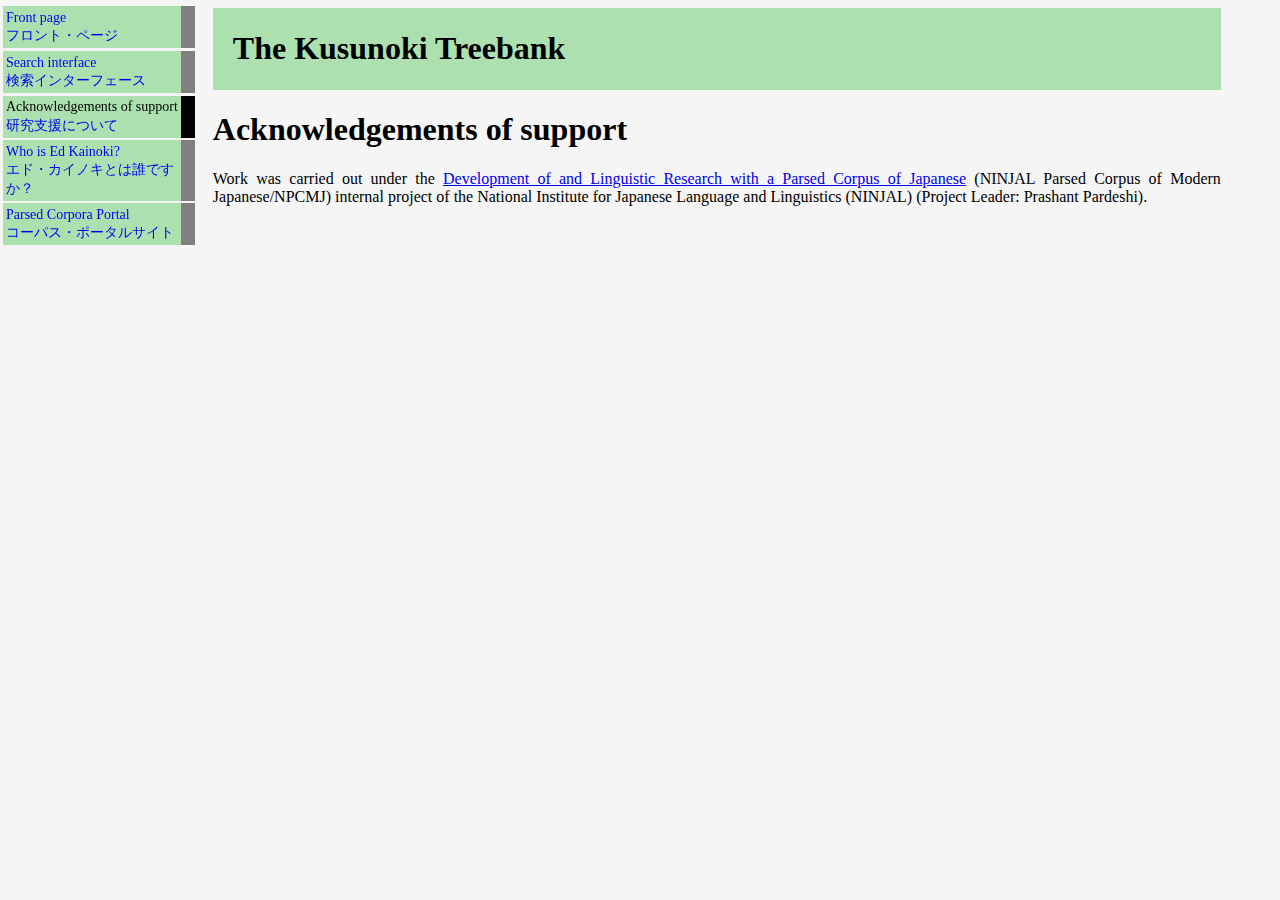
==== acknowledgements.html @ fa9553b1 "update" ====
<!DOCTYPE html>
<html>
<head>
  <meta http-equiv="content-type" content="text/html; charset=UTF-8">
  <title>The Kusunoki Treebank</title>
  <link rel="stylesheet" href="style.css">
</head>
<body>

<div id="headline1">
<h1>The Kusunoki Treebank</h1>
</div>

<ul class="navbar">
<li><a href="index.html">Front page</a><br><a href="front_page_Japanese.html">フロント・ページ</a>
<li><a href="https://oncoj.orinst.ox.ac.uk/cgi-bin/kusunoki.sh">Search interface<br>検索インターフェース</a>
<li class="active">Acknowledgements of support<br><a href="acknowledgements_Japanese.html">研究支援について</a>
<li><a href="whoisEdKainoki.html">Who is Ed Kainoki?</a><br><a href="whoisEdKainoki_Japanese.html">エド・カイノキとは誰ですか？</a>
<li><a href="https://oncoj.orinst.ox.ac.uk/">Parsed Corpora Portal<br>コーパス・ポータルサイト</a>
</ul>

<h1>Acknowledgements of support</h1>

<p align="justify">
<!-- Until 2022/03/31 work -->
Work was carried out under the
<a href="https://npcmj.ninjal.ac.jp/?lang=en">Development of and Linguistic Research with a Parsed Corpus of Japanese</a>
(NINJAL Parsed Corpus of Modern Japanese/NPCMJ) internal project of the National Institute for Japanese Language and Linguistics (NINJAL) (Project Leader: Prashant Pardeshi).
</p>

</body>
</html>
---- style.css ----
#headline1 {
  background: #ACE1AF;
  padding-left: 20px;
  padding-top: 1px;
  padding-bottom: 1px;
}
body {
  background: #F5F5F5;
  padding-left: 16%;
  padding-right: 4%;
  padding-bottom: 1em;
}
ul.navbar {
  list-style-type: none;
  padding: 0;
  margin: 0;
  position: fixed;
  top: 0.2em;
  left: 0.2em;
  width: 15%;
  word-break: break-word;
}
ul.navbar li.active {
  border-right: 1em solid black;
}
ul.navbar li {
  background: #ACE1AF;
  margin: 0.2em 0;
  padding: 0.2em;
  border-right: 1em solid gray;
  height: 110%;
  line-height: 130%;
  font-size: 14px;
}
ul.navbar a {
  text-decoration: none
}
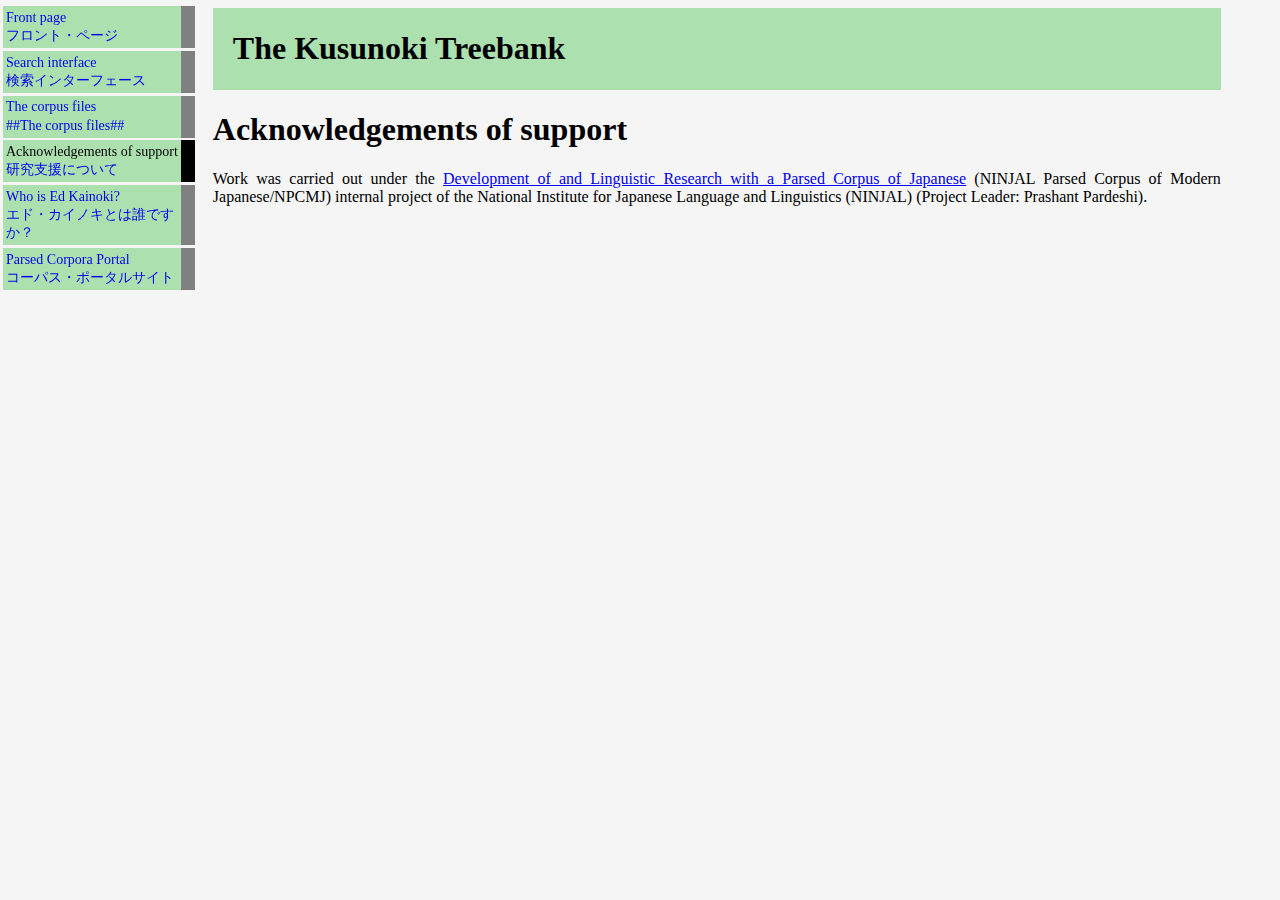
==== commit b148dfdd: "update" ====
--- a/acknowledgements.html
+++ b/acknowledgements.html
@@ -14,6 +14,7 @@
 <ul class="navbar">
 <li><a href="index.html">Front page</a><br><a href="front_page_Japanese.html">フロント・ページ</a>
 <li><a href="https://oncoj.orinst.ox.ac.uk/cgi-bin/kusunoki.sh">Search interface<br>検索インターフェース</a>
+<li><a href="files.html">The corpus files<br>##The corpus files##</a>
 <li class="active">Acknowledgements of support<br><a href="acknowledgements_Japanese.html">研究支援について</a>
 <li><a href="whoisEdKainoki.html">Who is Ed Kainoki?</a><br><a href="whoisEdKainoki_Japanese.html">エド・カイノキとは誰ですか？</a>
 <li><a href="https://oncoj.orinst.ox.ac.uk/">Parsed Corpora Portal<br>コーパス・ポータルサイト</a>
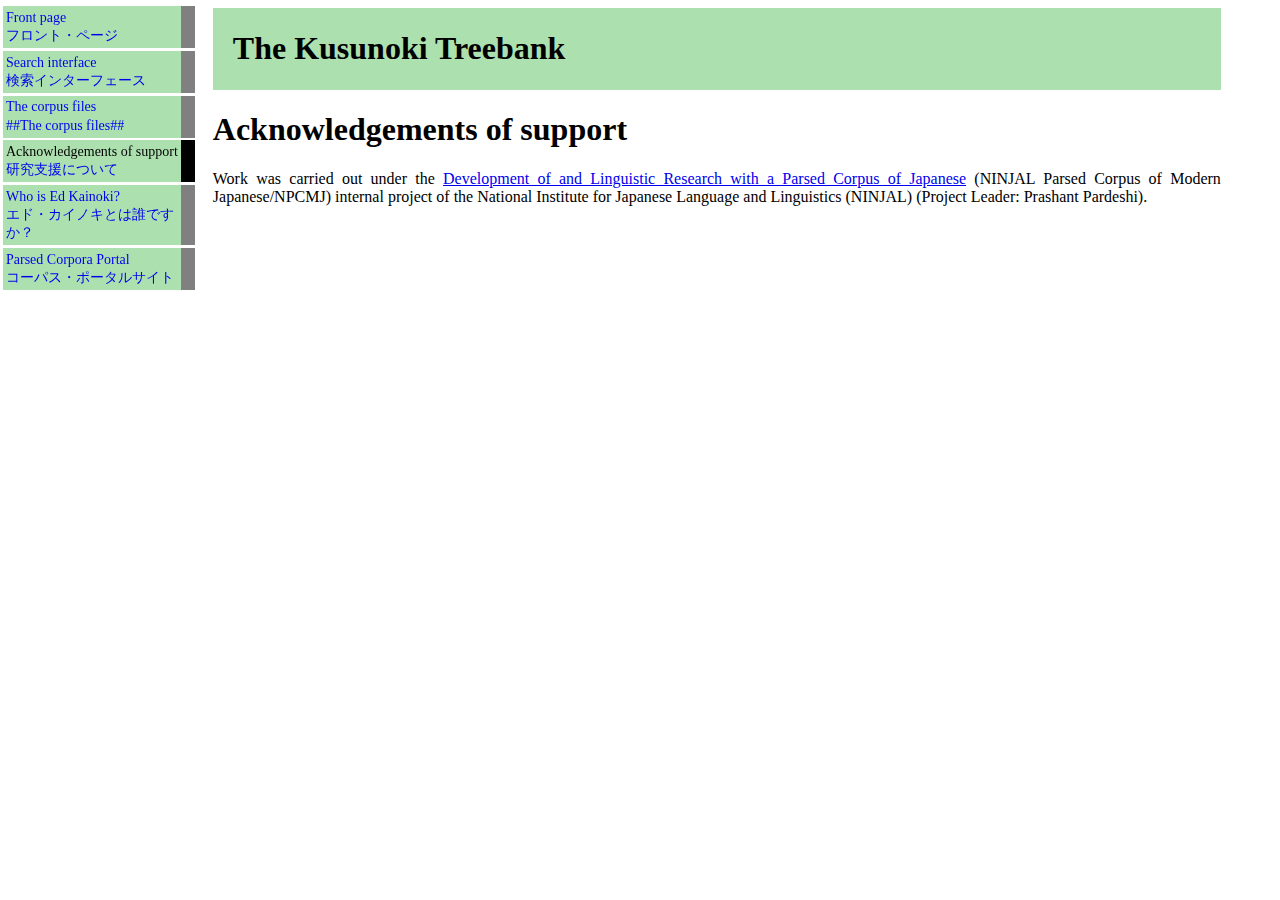
==== commit 6fa6cd1e: "update" ====
--- a/acknowledgements.html
+++ b/acknowledgements.html
@@ -12,11 +12,11 @@
 </div>
 
 <ul class="navbar">
-<li><a href="index.html">Front page</a><br><a href="front_page_Japanese.html">フロント・ページ</a>
+<li><a href="index.html">Front page</a><br><a href="front_page_j.html">フロント・ページ</a>
 <li><a href="https://oncoj.orinst.ox.ac.uk/cgi-bin/kusunoki.sh">Search interface<br>検索インターフェース</a>
 <li><a href="files.html">The corpus files<br>##The corpus files##</a>
-<li class="active">Acknowledgements of support<br><a href="acknowledgements_Japanese.html">研究支援について</a>
-<li><a href="whoisEdKainoki.html">Who is Ed Kainoki?</a><br><a href="whoisEdKainoki_Japanese.html">エド・カイノキとは誰ですか？</a>
+<li class="active">Acknowledgements of support<br><a href="acknowledgements_j.html">研究支援について</a>
+<li><a href="whoisEdKainoki.html">Who is Ed Kainoki?</a><br><a href="whoisEdKainoki_j.html">エド・カイノキとは誰ですか？</a>
 <li><a href="https://oncoj.orinst.ox.ac.uk/">Parsed Corpora Portal<br>コーパス・ポータルサイト</a>
 </ul>
 
--- a/style.css
+++ b/style.css
@@ -5,7 +5,6 @@
   padding-bottom: 1px;
 }
 body {
-  background: #F5F5F5;
   padding-left: 16%;
   padding-right: 4%;
   padding-bottom: 1em;
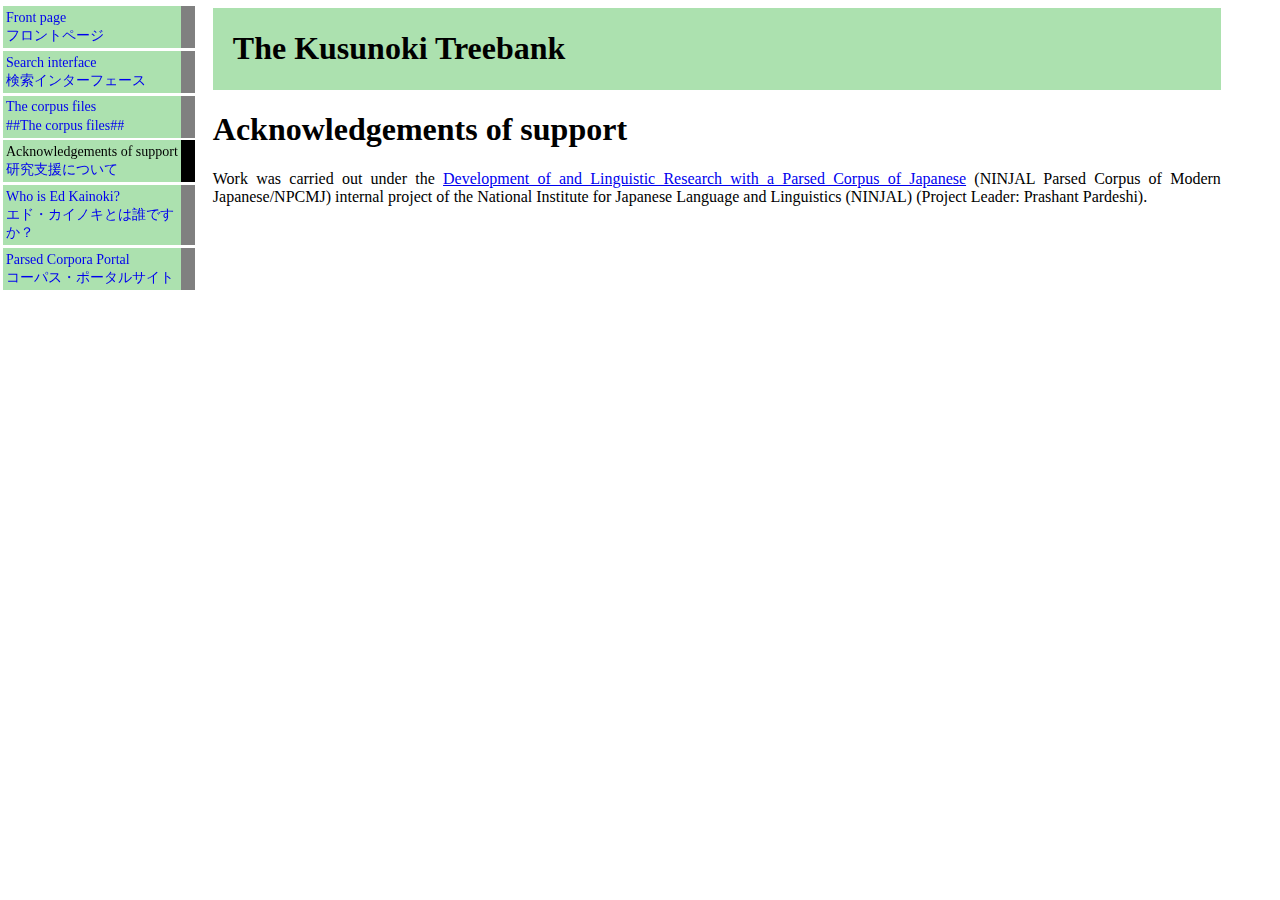
==== commit 40503e6a: "update" ====
--- a/acknowledgements.html
+++ b/acknowledgements.html
@@ -12,7 +12,7 @@
 </div>
 
 <ul class="navbar">
-<li><a href="index.html">Front page</a><br><a href="front_page_j.html">フロント・ページ</a>
+<li><a href="index.html">Front page</a><br><a href="front_page_j.html">フロントページ</a>
 <li><a href="https://oncoj.orinst.ox.ac.uk/cgi-bin/kusunoki.sh">Search interface<br>検索インターフェース</a>
 <li><a href="files.html">The corpus files<br>##The corpus files##</a>
 <li class="active">Acknowledgements of support<br><a href="acknowledgements_j.html">研究支援について</a>
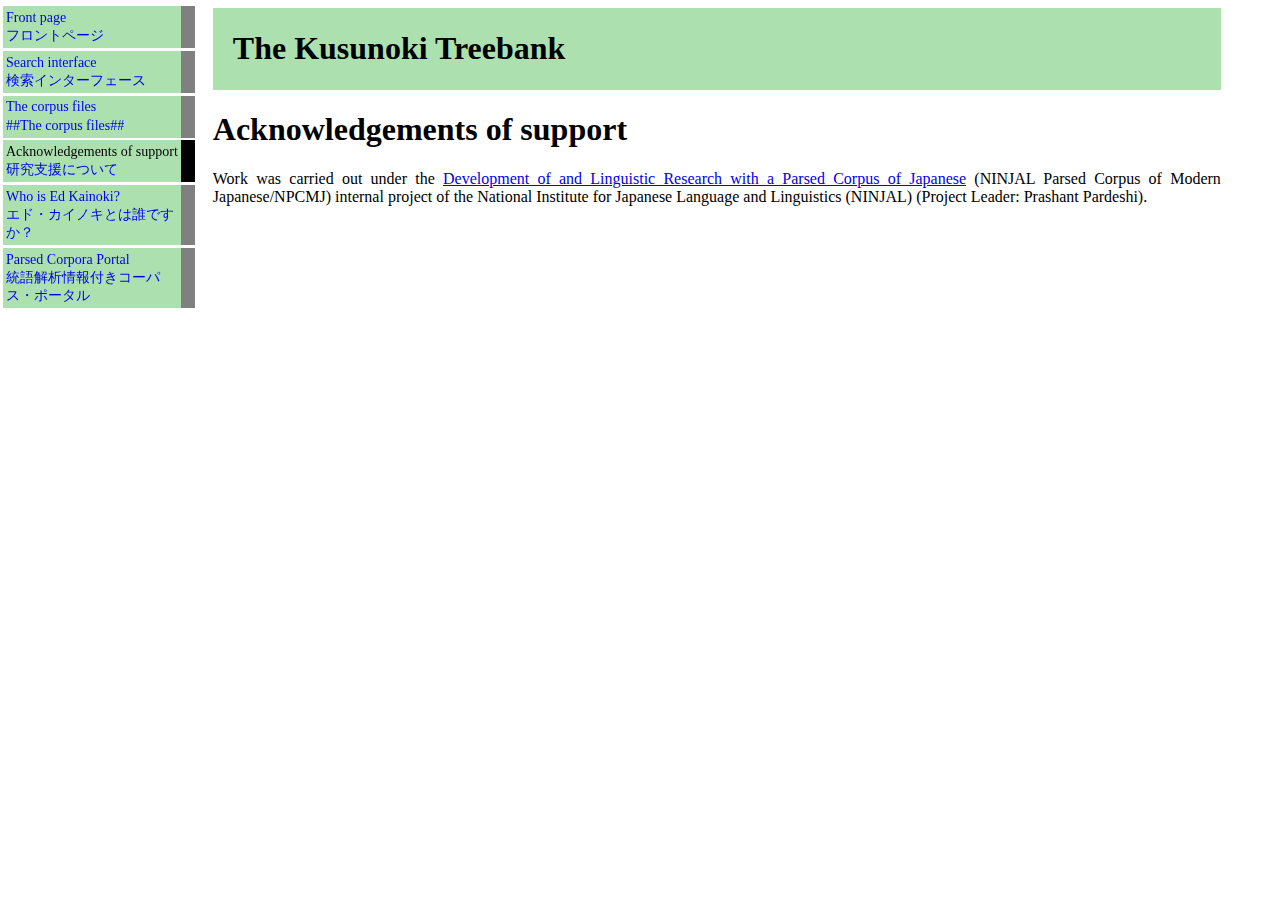
==== commit 20ca6e34: "update" ====
--- a/acknowledgements.html
+++ b/acknowledgements.html
@@ -17,7 +17,7 @@
 <li><a href="files.html">The corpus files<br>##The corpus files##</a>
 <li class="active">Acknowledgements of support<br><a href="acknowledgements_j.html">研究支援について</a>
 <li><a href="whoisEdKainoki.html">Who is Ed Kainoki?</a><br><a href="whoisEdKainoki_j.html">エド・カイノキとは誰ですか？</a>
-<li><a href="https://oncoj.orinst.ox.ac.uk/">Parsed Corpora Portal<br>コーパス・ポータルサイト</a>
+<li><a href="https://oncoj.orinst.ox.ac.uk/">Parsed Corpora Portal<br>統語解析情報付きコーパス・ポータル</a>
 </ul>
 
 <h1>Acknowledgements of support</h1>
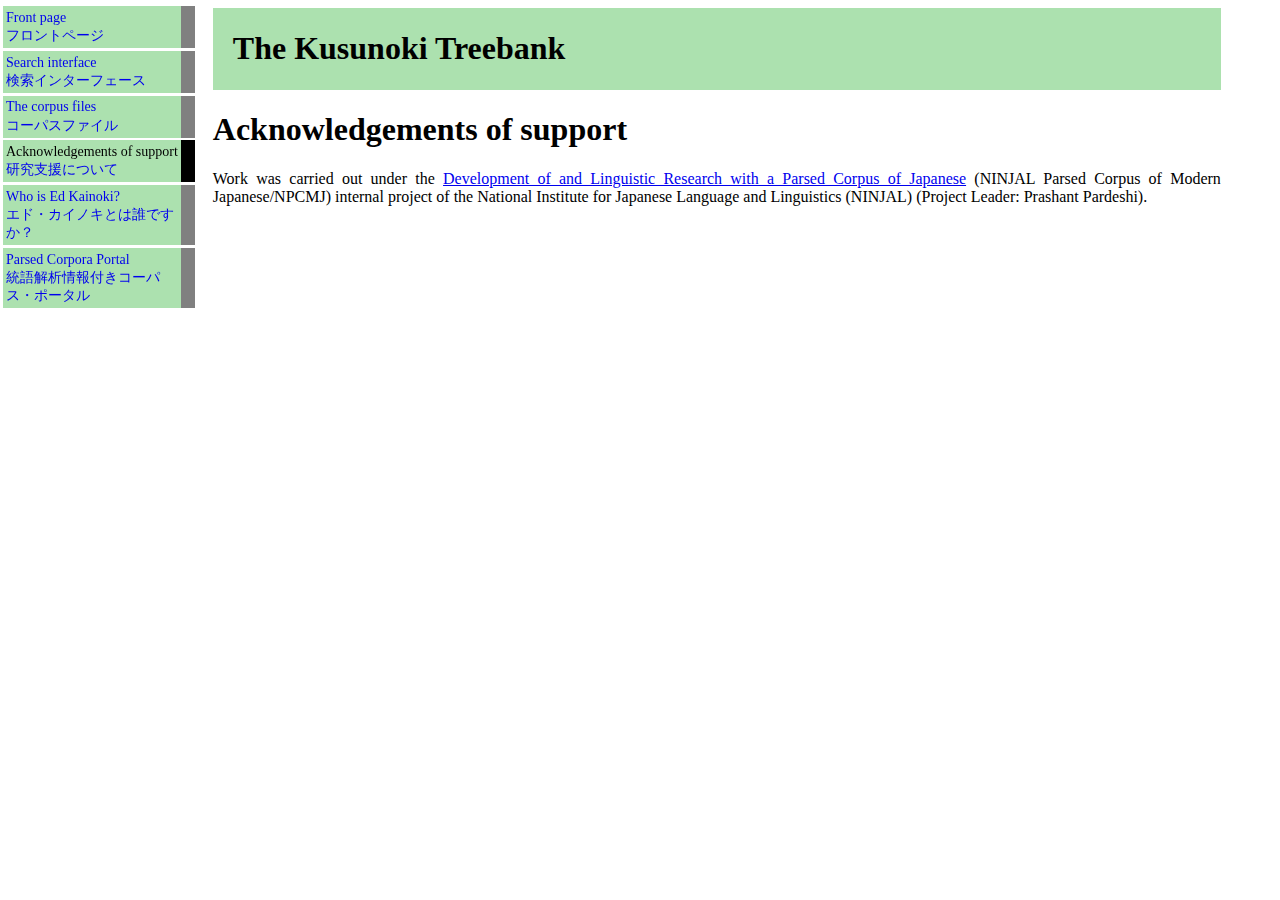
==== commit 10dc9af2: "update" ====
--- a/acknowledgements.html
+++ b/acknowledgements.html
@@ -14,7 +14,7 @@
 <ul class="navbar">
 <li><a href="index.html">Front page</a><br><a href="front_page_j.html">フロントページ</a>
 <li><a href="https://oncoj.orinst.ox.ac.uk/cgi-bin/kusunoki.sh">Search interface<br>検索インターフェース</a>
-<li><a href="files.html">The corpus files<br>##The corpus files##</a>
+<li><a href="files.html">The corpus files<br>コーパスファイル</a>
 <li class="active">Acknowledgements of support<br><a href="acknowledgements_j.html">研究支援について</a>
 <li><a href="whoisEdKainoki.html">Who is Ed Kainoki?</a><br><a href="whoisEdKainoki_j.html">エド・カイノキとは誰ですか？</a>
 <li><a href="https://oncoj.orinst.ox.ac.uk/">Parsed Corpora Portal<br>統語解析情報付きコーパス・ポータル</a>
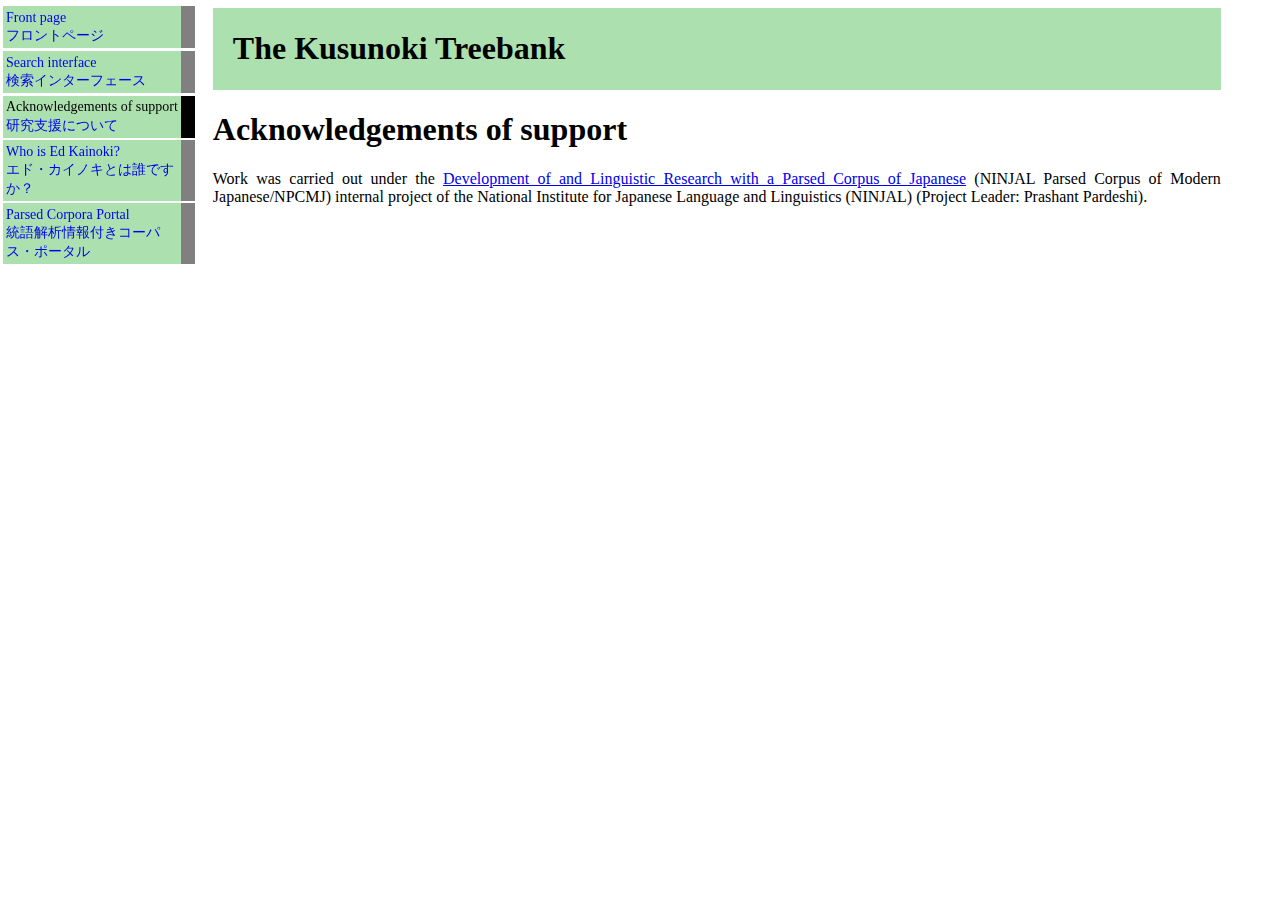
==== commit 5203680a: "update" ====
--- a/acknowledgements.html
+++ b/acknowledgements.html
@@ -14,7 +14,6 @@
 <ul class="navbar">
 <li><a href="index.html">Front page</a><br><a href="front_page_j.html">フロントページ</a>
 <li><a href="https://oncoj.orinst.ox.ac.uk/cgi-bin/kusunoki.sh">Search interface<br>検索インターフェース</a>
-<li><a href="files.html">The corpus files<br>コーパスファイル</a>
 <li class="active">Acknowledgements of support<br><a href="acknowledgements_j.html">研究支援について</a>
 <li><a href="whoisEdKainoki.html">Who is Ed Kainoki?</a><br><a href="whoisEdKainoki_j.html">エド・カイノキとは誰ですか？</a>
 <li><a href="https://oncoj.orinst.ox.ac.uk/">Parsed Corpora Portal<br>統語解析情報付きコーパス・ポータル</a>
